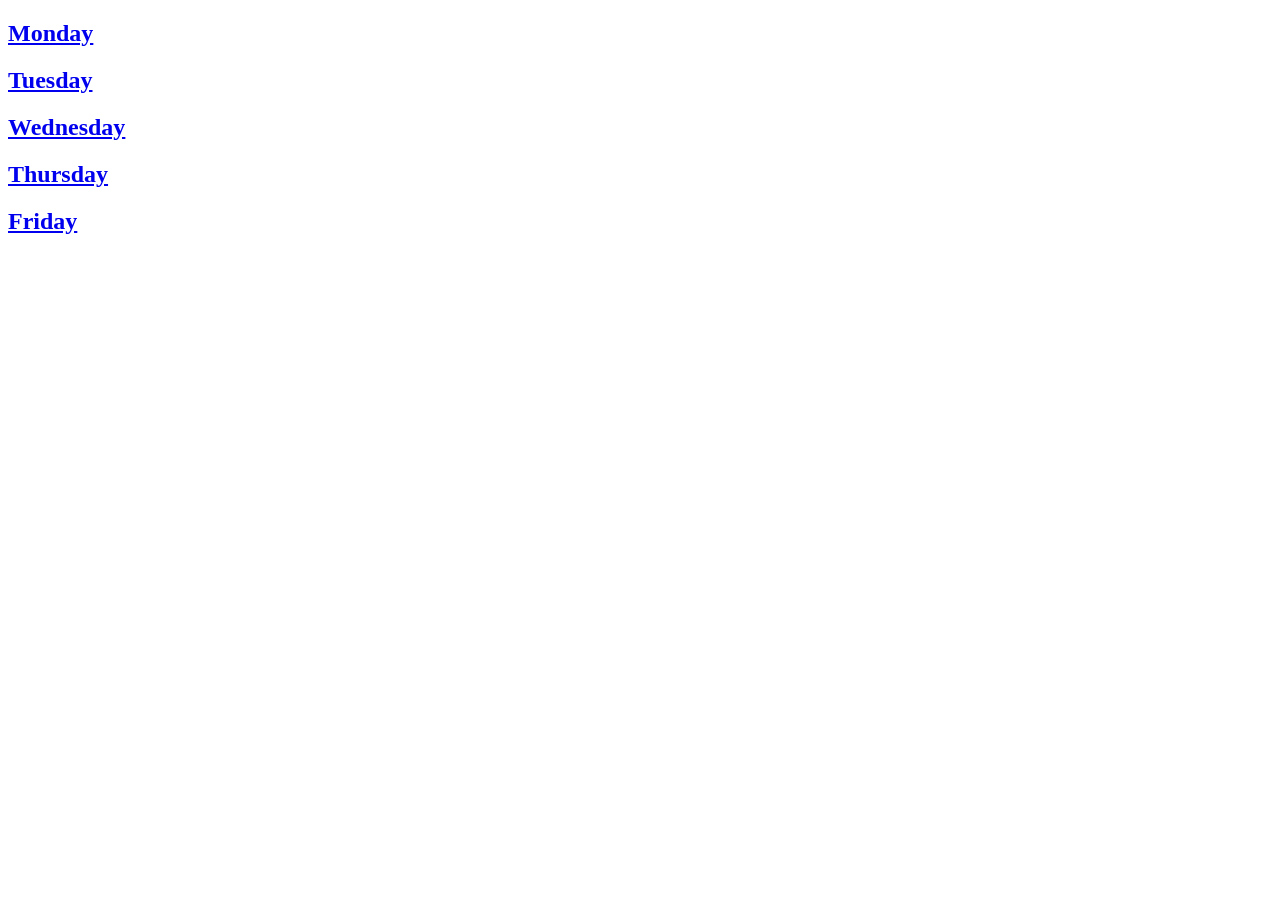
==== gym-routine/index.html @ 4be5adc4 "Add Initial index backplate & Initial days" ====
<!DOCTYPE html>
<html lang = 'en'>
    <head>
        <meta name = 'viewport' content = 'width=device-width, initial-scale=1.0'>
        <meta charset = 'UTF-8'>
        <title> Routine </title>
        <link rel = 'stylesheet' href ='styles.css'>
    </head>
        <main>
            <nav class = 'homepage'>
                <h2><a href = 'gym-routine/monday' rel = 'noopener noreferrer'>Monday</a></h2>
                <h2><a href = 'gym-routine/tuesday' rel = 'noopener noreferrer'>Tuesday</a></h2>
                <h2><a href = 'gym-routine/wednesday' rel = 'noopener noreferrer'>Wednesday</a></h2>
                <h2><a href = 'gym-routine/thursday' rel = 'noopener noreferrer'>Thursday</a></h2>
                <h2><a href = 'gym-routine/friday' rel = 'noopener noreferrer'>Friday</a></h2>
            </nav>
        </main>
</html>
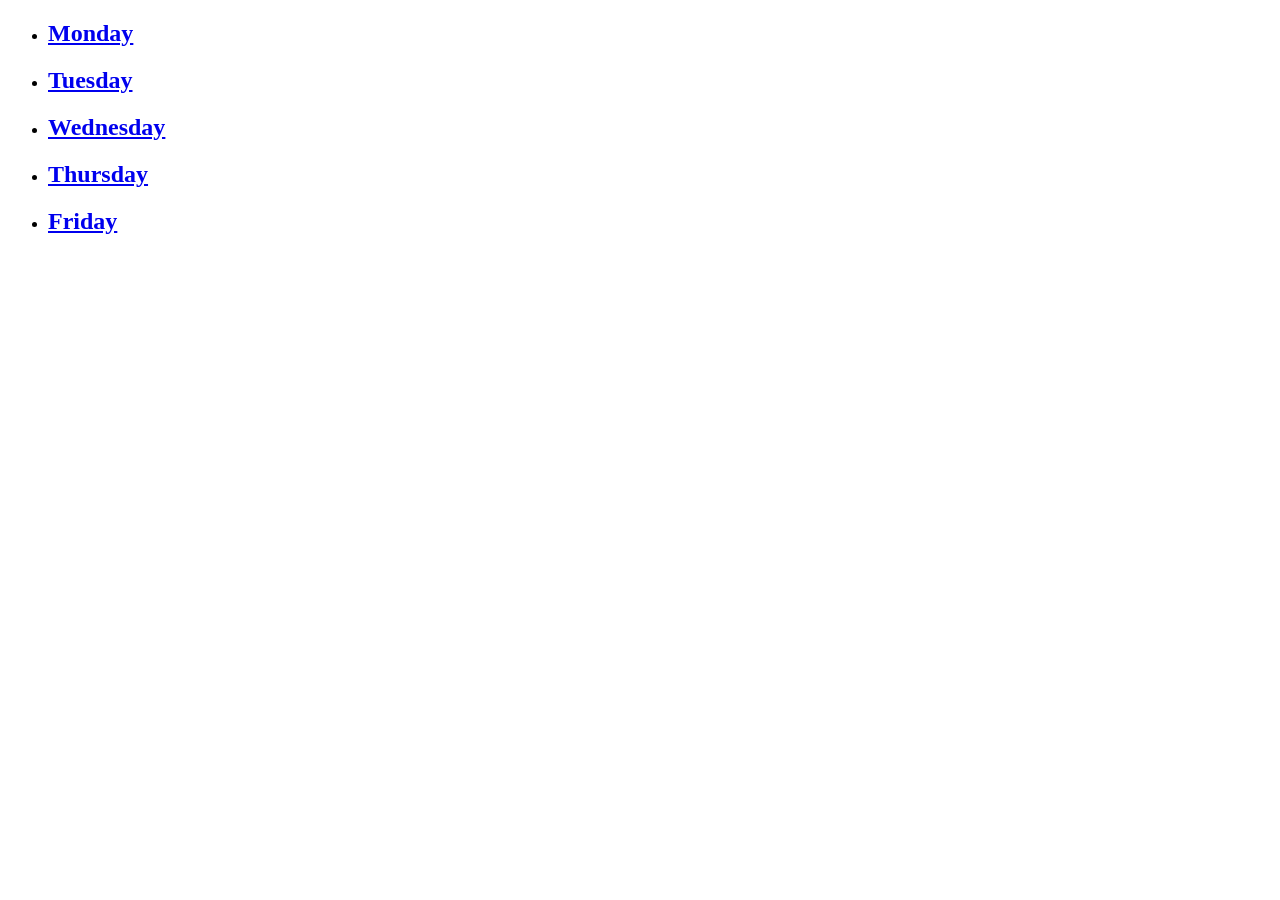
==== commit 28589f0a: "Add <ul> & <li> to index.html" ====
--- a/gym-routine/index.html
+++ b/gym-routine/index.html
@@ -8,11 +8,13 @@
     </head>
         <main>
             <nav class = 'homepage'>
-                <h2><a href = 'gym-routine/monday' rel = 'noopener noreferrer'>Monday</a></h2>
-                <h2><a href = 'gym-routine/tuesday' rel = 'noopener noreferrer'>Tuesday</a></h2>
-                <h2><a href = 'gym-routine/wednesday' rel = 'noopener noreferrer'>Wednesday</a></h2>
-                <h2><a href = 'gym-routine/thursday' rel = 'noopener noreferrer'>Thursday</a></h2>
-                <h2><a href = 'gym-routine/friday' rel = 'noopener noreferrer'>Friday</a></h2>
+                <ul>
+                    <li><h2><a href = 'gym-routine/monday' rel = 'noopener noreferrer'>Monday</a></h2>      </li>
+                    <li><h2><a href = 'gym-routine/tuesday' rel = 'noopener noreferrer'>Tuesday</a></h2>    </li>
+                    <li><h2><a href = 'gym-routine/wednesday' rel = 'noopener noreferrer'>Wednesday</a></h2></li>
+                    <li><h2><a href = 'gym-routine/thursday' rel = 'noopener noreferrer'>Thursday</a></h2>  </li>
+                    <li><h2><a href = 'gym-routine/friday' rel = 'noopener noreferrer'>Friday</a></h2>      </li>
+                </ul>
             </nav>
         </main>
 </html>
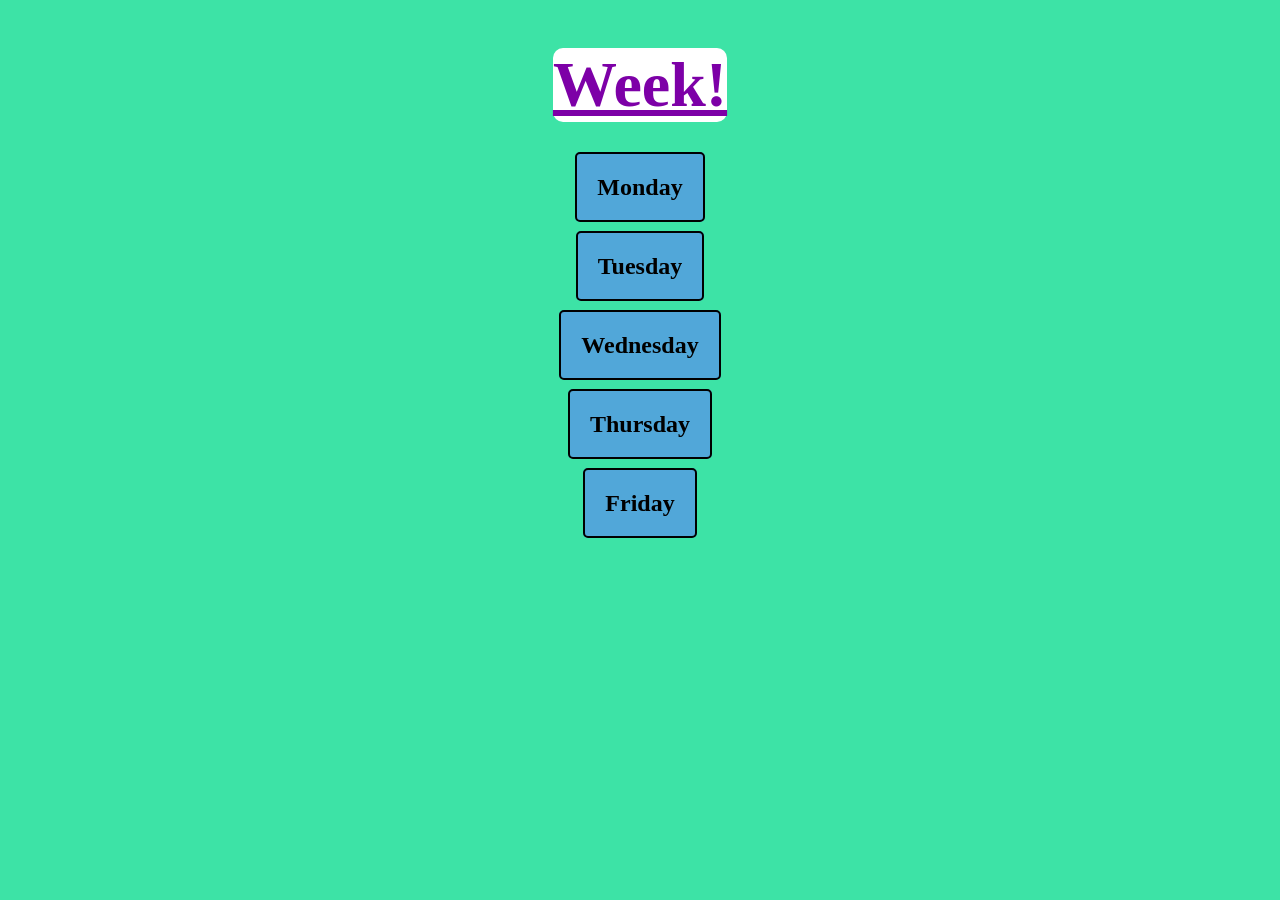
==== commit 70066102: "Link all to styles.css" ====
--- a/gym-routine/index.html
+++ b/gym-routine/index.html
@@ -6,6 +6,9 @@
         <title> Routine </title>
         <link rel = 'stylesheet' href ='styles.css'>
     </head>
+        <header class = 'main-title'>
+            <h1>Week!</h1>
+        </header>
         <main>
             <nav class = 'homepage'>
                 <ul>
--- a/gym-routine/styles.css
+++ b/gym-routine/styles.css
@@ -0,0 +1,56 @@
+:root{
+    --bgc1: rgb(61, 227, 166);
+    --bgc2: rgba(128, 128, 128, 0.832);
+    --bgcbtn: rgb(81, 167, 217);
+    --bgctitle: white;
+    --titleclr: rgb(125, 0, 167);
+    --txtclr: black;
+    --txtclr2: rgb(75, 16, 16);
+}
+
+*{
+    margin: 0;
+    padding: 0;
+    box-sizing: border-box;
+    background-color: var(--bgc1);
+    color: var( --txtclr);
+}
+.main-title h1{
+    margin: 0 auto;
+    text-align: center;
+    margin-top: 48px;
+    margin-bottom: 32px;
+    width: fit-content;
+    background-color: var(--bgctitle);
+    text-decoration: underline;
+    color:  var(--titleclr);
+    font-size:  4em;
+    border-radius: 10px;
+
+}
+.homepage ul {
+    list-style: none;
+}
+.homepage li {
+    list-style: none;
+}
+.homepage h2 {
+    text-align: center;
+    padding: 20px;
+    margin-bottom: 12px;
+
+}
+.homepage a {
+    background-color: var(--bgcbtn);
+    border: 2px solid black;
+    border-radius: 5px;
+    padding: 20px;
+    transition: background-color 0.5s ease;
+    transition: color 0.325s ease;
+    text-decoration : none;
+}
+.homepage a:hover  {
+    background-color: var(--bgc2);
+    color: var(--txtclr2);
+
+}
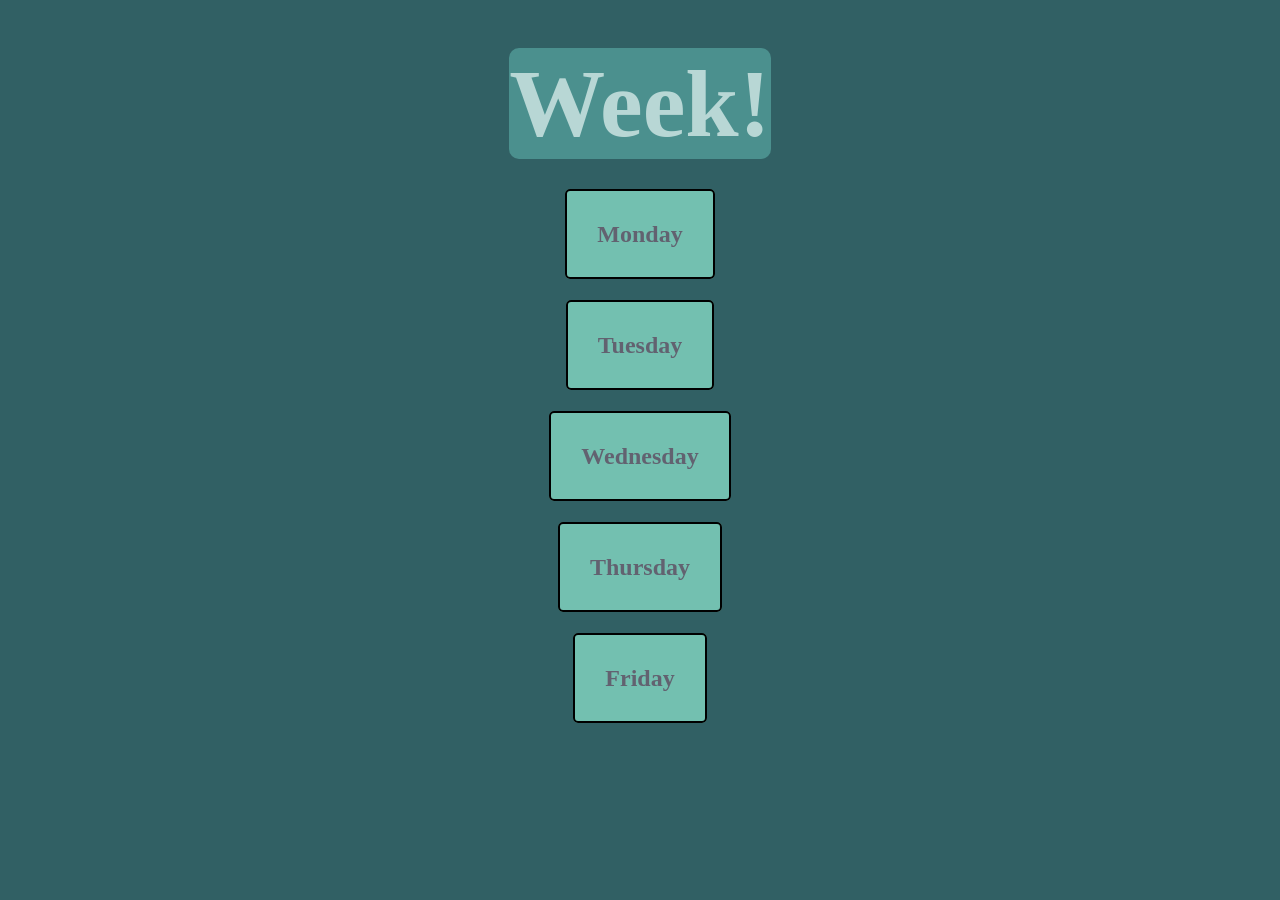
==== commit 9295aa02: "Commit main index.html after webs/monday.html is commited" ====
--- a/gym-routine/index.html
+++ b/gym-routine/index.html
@@ -12,11 +12,11 @@
         <main>
             <nav class = 'homepage'>
                 <ul>
-                    <li><h2><a href = 'gym-routine/monday' rel = 'noopener noreferrer'>Monday</a></h2>      </li>
-                    <li><h2><a href = 'gym-routine/tuesday' rel = 'noopener noreferrer'>Tuesday</a></h2>    </li>
-                    <li><h2><a href = 'gym-routine/wednesday' rel = 'noopener noreferrer'>Wednesday</a></h2></li>
-                    <li><h2><a href = 'gym-routine/thursday' rel = 'noopener noreferrer'>Thursday</a></h2>  </li>
-                    <li><h2><a href = 'gym-routine/friday' rel = 'noopener noreferrer'>Friday</a></h2>      </li>
+                    <li><h2><a href = 'webs/monday.html' rel = 'noopener noreferrer'>Monday</a></h2>      </li>
+                    <li><h2><a href = 'webs/tuesday.html' rel = 'noopener noreferrer'>Tuesday</a></h2>    </li>
+                    <li><h2><a href = 'webs/wednesday.html' rel = 'noopener noreferrer'>Wednesday</a></h2></li>
+                    <li><h2><a href = 'webs/thursday.html' rel = 'noopener noreferrer'>Thursday</a></h2>  </li>
+                    <li><h2><a href = 'webs/friday.html' rel = 'noopener noreferrer'>Friday</a></h2>      </li>
                 </ul>
             </nav>
         </main>
--- a/gym-routine/styles.css
+++ b/gym-routine/styles.css
@@ -1,11 +1,11 @@
 :root{
-    --bgc1: rgb(61, 227, 166);
-    --bgc2: rgba(128, 128, 128, 0.832);
-    --bgcbtn: rgb(81, 167, 217);
-    --bgctitle: white;
-    --titleclr: rgb(125, 0, 167);
-    --txtclr: black;
-    --txtclr2: rgb(75, 16, 16);
+    --bgc1: #316064;
+    --bgc2: #808080d4;
+    --bgcbtn: #73c0b0;
+    --bgctitle: #4b908e;
+    --titleclr: #b8d7d5;
+    --txtclr: #626270;
+    --txtclr2: #4b1010;
 }
 
 *{
@@ -22,9 +22,8 @@
     margin-bottom: 32px;
     width: fit-content;
     background-color: var(--bgctitle);
-    text-decoration: underline;
     color:  var(--titleclr);
-    font-size:  4em;
+    font-size:  6em;
     border-radius: 10px;
 
 }
@@ -36,15 +35,15 @@
 }
 .homepage h2 {
     text-align: center;
-    padding: 20px;
-    margin-bottom: 12px;
+    padding: 30px;
+    margin-bottom: 24px;
 
 }
 .homepage a {
     background-color: var(--bgcbtn);
     border: 2px solid black;
     border-radius: 5px;
-    padding: 20px;
+    padding: 30px;
     transition: background-color 0.5s ease;
     transition: color 0.325s ease;
     text-decoration : none;
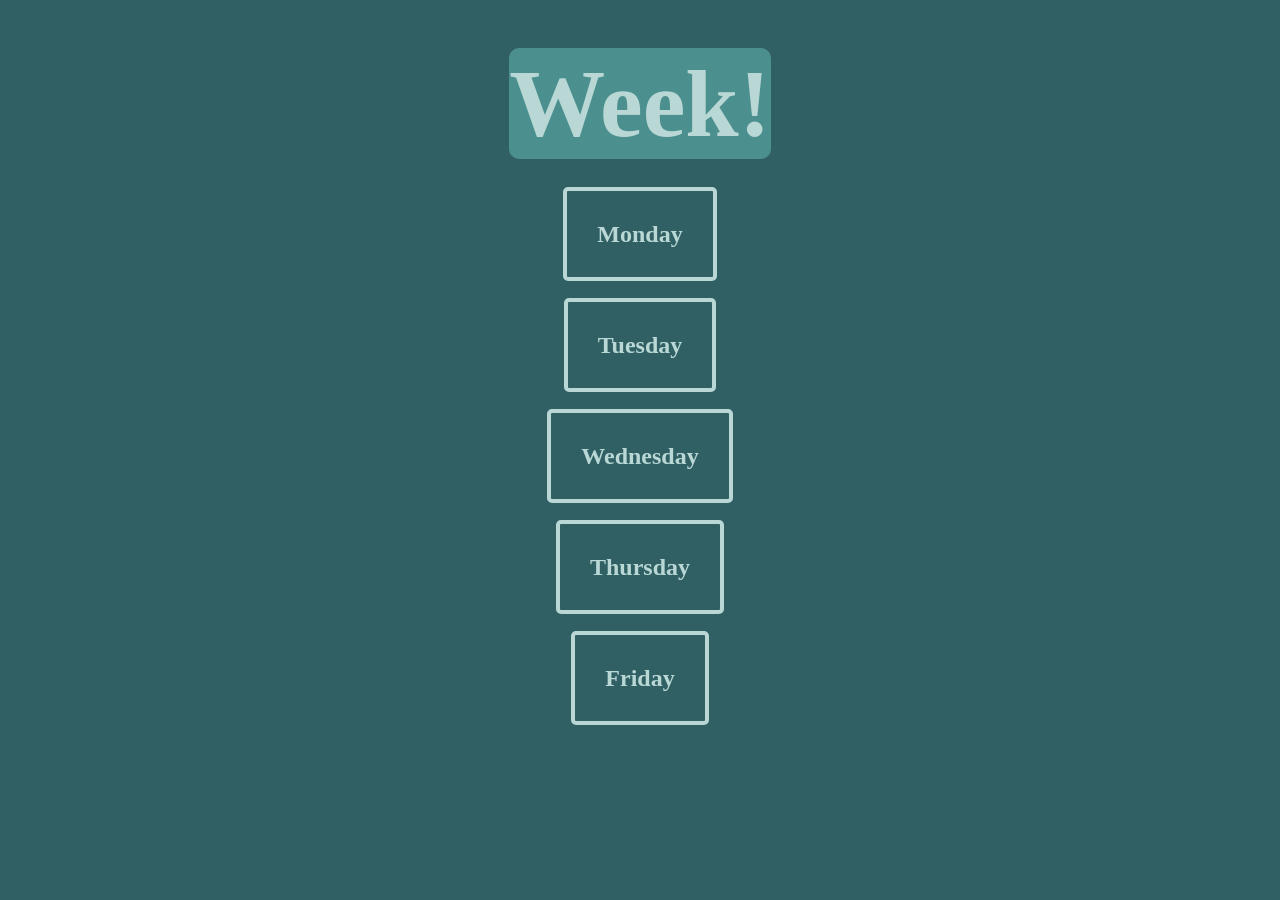
==== commit 4563e808: "Polish indetation and accesibility, remove extra rel in index.html" ====
--- a/gym-routine/index.html
+++ b/gym-routine/index.html
@@ -1,23 +1,25 @@
 <!DOCTYPE html>
-<html lang = 'en'>
+<html lang = 'en-US'>
     <head>
         <meta name = 'viewport' content = 'width=device-width, initial-scale=1.0'>
         <meta charset = 'UTF-8'>
         <title> Routine </title>
         <link rel = 'stylesheet' href ='styles.css'>
     </head>
+    <body>
         <header class = 'main-title'>
             <h1>Week!</h1>
         </header>
         <main>
             <nav class = 'homepage'>
                 <ul>
-                    <li><h2><a href = 'webs/monday.html' rel = 'noopener noreferrer'>Monday</a></h2>      </li>
-                    <li><h2><a href = 'webs/tuesday.html' rel = 'noopener noreferrer'>Tuesday</a></h2>    </li>
-                    <li><h2><a href = 'webs/wednesday.html' rel = 'noopener noreferrer'>Wednesday</a></h2></li>
-                    <li><h2><a href = 'webs/thursday.html' rel = 'noopener noreferrer'>Thursday</a></h2>  </li>
-                    <li><h2><a href = 'webs/friday.html' rel = 'noopener noreferrer'>Friday</a></h2>      </li>
+                    <li><h2><a href = 'webs/monday.html' >Monday</a></h2>     </li>
+                    <li><h2><a href = 'webs/tuesday.html'>Tuesday</a></h2>    </li>
+                    <li><h2><a href = 'webs/wednesday.html'>Wednesday</a></h2></li>
+                    <li><h2><a href = 'webs/thursday.html'>Thursday</a></h2>  </li>
+                    <li><h2><a href = 'webs/friday.html'>Friday</a></h2>      </li>
                 </ul>
             </nav>
         </main>
+    </body>
 </html>
--- a/gym-routine/styles.css
+++ b/gym-routine/styles.css
@@ -13,7 +13,7 @@
     padding: 0;
     box-sizing: border-box;
     background-color: var(--bgc1);
-    color: var( --txtclr);
+    color: var( --titleclr);
 }
 .main-title h1{
     margin: 0 auto;
@@ -40,8 +40,8 @@
 
 }
 .homepage a {
-    background-color: var(--bgcbtn);
-    border: 2px solid black;
+    background-color: var(--bgctitlee);
+    border: 4px solid var(--titleclr);
     border-radius: 5px;
     padding: 30px;
     transition: background-color 0.5s ease;
@@ -52,4 +52,13 @@
     background-color: var(--bgc2);
     color: var(--txtclr2);
 
-}+}
+/* ------------------------------------------------------------------------------- */
+.monday-list ol{
+    list-style: none;
+}
+.monday-list h2{
+    text-align: center;
+    padding: 24px;
+    margin-bottom: 16px;
+}
